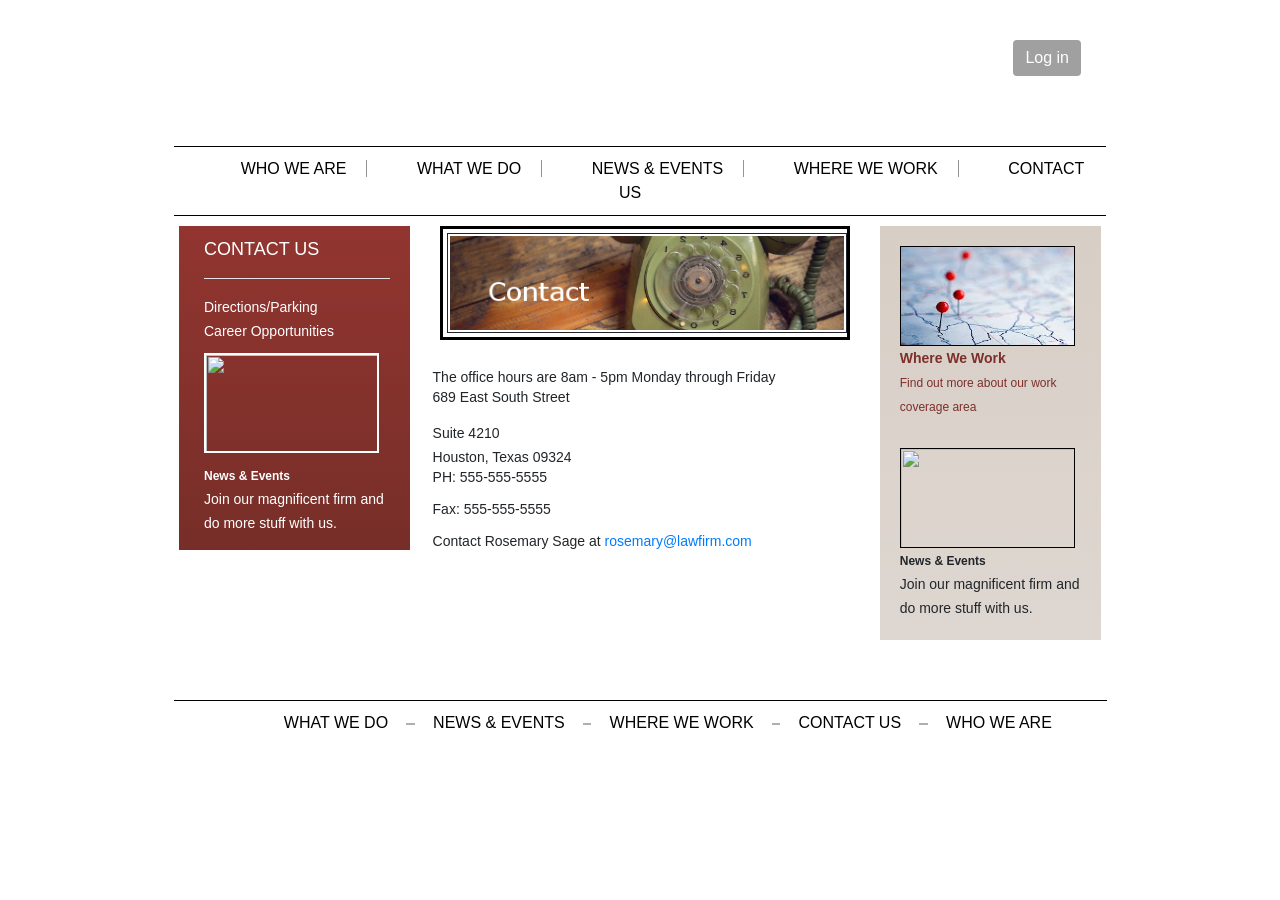
==== contact.html @ f96c66bf "jeromes part" ====
<!doctype html>
<html lang="en">

<head>
  <title>Contact Us</title>
  <!-- Required meta tags -->
  <meta charset="utf-8">
  <meta name="viewport" content="width=device-width, initial-scale=1, shrink-to-fit=no">

  <!-- Bootstrap CSS -->
  <link rel="stylesheet" href="https://stackpath.bootstrapcdn.com/bootstrap/4.3.1/css/bootstrap.css">
  <link rel="stylesheet" href="./static/style.css">
</head>

<body>
  <div class="page-container">
    <header>
      <div class="container">
        <!-- <img src="https://placehold.it/70x50" alt="Log in" class="float-right">  -->
        <button id="login-butt" type="button" class="btn btn-secondary">Log in</button>
        <br><br><br>
        <div class="container col-md-12">
          <div class="image"></div>
          <a href="">
            <img src="https://via.placeholder.com/300x75/?text=Logo Image" alt="">
          </a>
          <div class="text-center"></div>
        </div>
      </div>

      <div class="container text-center">
        <div class="row">
          <div class="nav-border">
            <div class="centerTop">
              <ul>
                <li><a href="#home" class="active">WHO WE ARE</a></li>
                <li><a href="#index">WHAT WE DO</a></li>
                <li><a href="#contact">NEWS &AMP; EVENTS</a></li>
                <li><a href="#about">WHERE WE WORK</a></li>
                <li><a href="#contact">CONTACT US</a></li>
              </ul>
            </div>
          </div>
        </div>
      </div>

    </header>
    <div class="container">
      
      <div class="jleftpane">
        <jh1>CONTACT US</jh1>
      <hr style="background-color: #fff; width: 100%;">
    <jh2>Directions/Parking</jh2>
    <br>
  
<jh2>Career Opportunities</jh2>

<img id="jleftpane-image" src="https://www.penheaven.co.uk/media/mageplaza/blog/post/r/o/rollerball-vs-ballpoint2.jpg" alt="">
<br>
<jh3>News &amp; Events</jh3>
<br>
<jh4>Join our magnificent firm and do more stuff with us.</jh4></div>
      <div class="jmiddlepane">
        <div class="jsecondborder">
        <img id="jmiddlepane-image" src="./static/phone.png" alt=""></div>
        <div class="jmiddlepane-text"><jh4>The office hours are 8am - 5pm Monday through Friday<br>
        <p>689 East South Street</p>
        Suite 4210<br>
        Houston, Texas 09324 <br>
        <p>PH: 555-555-5555</p>
        <p>Fax: 555-555-5555</p>
        <p>Contact Rosemary Sage at <a href="Google.com">rosemary@lawfirm.com</a></p>
      </div></jh4>
      </div>
       
      <div class="jrightpane">
        <img id="jrightpane-image" src="[data-uri]" alt="">
        <jh2 style="font-weight: bold;text-transform: capitalize; color:#7C2F2B; margin-bottom: 0px;">Where we work</jh2>
<br>      
    <jh3 style="color: #7C2F2B; margin-top: 0px; font-weight: lighter;">Find out more about our work coverage area</jh3>

<img style="margin-top: 30px;" id="jrightpane-image" src="https://cdn.pixabay.com/photo/2017/01/14/10/56/men-1979261__340.jpg" alt="">

<jh3>News &amp; Events</jh3>
<br>
<jh4>Join our magnificent firm and do more stuff with us.</jh4></div>
      
    </div>
        <footer>
          <div class="container">
          </div>
          <div class="footer-container">
            <div class="row">
              <div class="col-lg-12 offset-lg-1">
                <div class="bottom-text">
                  <span><a href="" title="" style="margin: 2%;">WHAT WE DO</a></span>
                  <span><a href="" title="" style="margin: 2%;">NEWS &AMP; EVENTS</a></span>
                  <span><a href="" title="" style="margin: 2%;">WHERE WE WORK</a></span>
                  <span><a href="" title="" style="margin: 2%;">CONTACT US</a></span>
                  <span><a href="" title="" style="margin: 2%;">WHO WE ARE</a></span>
                </div>
              </div>
            </div>
          </div>
        </footer>
  </div>
</body>

</html>
---- static/style.css ----
.nav-border {
    padding: 10px;
    border-top: 1px solid black;
    border-bottom: 1px solid black;
    width: 100%;
    margin:10px;
}


ul {
    list-style-type: none;
    margin: 0;
    padding: 0;
    background-color: rgb(255, 255, 255);
}

li {
    display: inline;
    float:inherit;
    border-right: 1px solid rgb(148, 148, 148);
}

li a {
    padding: 0% 20px;
    margin: auto;
    text-decoration: none;
    color: black;
    
}
li:last-child {
    border-right: none;
}

/* #redbox{
    background-color: rgb(146, 39, 39);
    color: #fff;
    width: 80%;
    height: 800px;
    padding: 20px; */
}
.main-content{
    -webkit-column-count: 3;
    /* background-color: rgb(39, 146, 57);
    column-count: 3;
    column-rule-color: blueviolet;
    column-rule-style: solid;
    column-rule-width: 10px;
    column-gap:1px; */
    
}
/* #main-info{
    margin-left: 0px; */
    
}
#h3{
    background-color: #fff;}

hr{
    width: 90%;
    background-color: black;
}
h2 {
    font: 33px sans-serif;
    margin-top: 30px;
    text-align: center;
    text-transform: uppercase;
  }
.bottom-text {
    position: relative;
    z-index: 1;
}
.bottom-text:before {
    content: "";
    margin: 0 auto;
    /* this centers the line to the full width specified */
    position: absolute;
    /* positioning must be absolute here, and relative positioning must be applied to the parent */
    top: 50%;
    left:25;
    right:25%;
    bottom: 0;
    width: 60%;
    z-index: -1;
    border-top: 2px solid #afafaf;
    text-align: center;
}
.bottom-text span {
/* to hide the lines from behind the text, you have to set the background color the same as the container */
    background-color:rgb(255, 255, 255);
    margin: 1px;
    margin-left: 3px;
/* background-color: lawngreen; */

}
span a{
    color: rgb(0, 0, 0);
    
}
.centerTop ul li{
    margin-left: 25px;
}

body {
    background-image: url('https://www.welovesolo.com/wp-content/uploads/2014/10/p175aeururj346a0l5k1iq1130s9-details.jpg');
    background-repeat: no-repeat;
    background-attachment: fixed;
    background-size: cover;
  }
.page-container{
    display: flex;
    flex-direction: column;
    padding-top: 0px;
    padding-left: 5%;
    padding-right: 5%;
    margin: 100px;
    margin-top: 40px;
   
background-color: #fff;
}
.footer-container{
    padding: 10px;
    border-top: 1px solid black;
     width: 98%;
    margin:10px;

}
#login-butt{
    float: right;
    margin-right: 20px;
    margin-top: 0px;
    background-color: rgb(160, 160, 160);
    border: none;
}
jh1{
    font: 18px sans-serif;
    margin-bottom:0px;
}
jh2{
    font: 14px sans-serif;
    font-weight: 100;
    margin-top: 10px;
    text-align: left;
    margin-bottom: 20px;
}
jh3{
    font:12px sans-serif;
    margin-top: 5px;
    margin-bottom: 5px;
    font-weight: bold;
}
jh4{
    font:14px sans-serif;
    font-weight: lighter;
}
 jh5{
    font:12px sans-serif;
    margin-top: 5px;
    margin-bottom: 5px;
    font-weight: bold;
} 
.jleftpane {
    width: 25%;
    height: 100%;
    float: left;
    background:linear-gradient(#923530,#772E28);
    border-collapse: collapse;
    color: #fff;
    padding-left: 25px;
    padding-right: 20px;
    padding-top: 12px;
    padding-bottom: 15px;
}
#jleftpane-image{
border-style: solid;
border-color: #fff;
border-width: 2px;
width: 175px;
height: 100px;
margin-top: 10px;
margin-bottom: 10px;
}

.jmiddlepane {
    width: 50%;
    height: 100%;
    float: left;
  
    border-collapse: collapse;
}
#jmiddlepane-image{
    padding: 2px;
    border-style: solid;
     border-width: 1px;
    width: 400px;
    height: 100px;
    
}
.jmiddlepane-text{
    margin-top: 25px;
    margin-left: 5%;
}
.jrightpane {
  width: 24%;
  height: 100%;
  position: relative;
  float: right;
  background:linear-gradient(#D7CEC5,#DED7D1);
  border-collapse: collapse;
  padding: 20px;
  margin-bottom: 50px;
}
#jrightpane-image{
    border-style: solid;
    border-color: rgb(0, 0, 0);
    border-width: 1px;
    width: 175px;
    height: 100px;


}
.jsecondborder{
    border-style: solid;
    border-color: rgb(0, 0, 0);
    padding-bottom: 4px;
    padding-top: 4px;
    margin-left: 30px;
    padding-left: 4px;
width: 410px;
    
}
/* .jflex-wrapper {
    display: flex;
    min-height: 100vh;
    flex-direction: column;
    justify-content: space-between
  } */
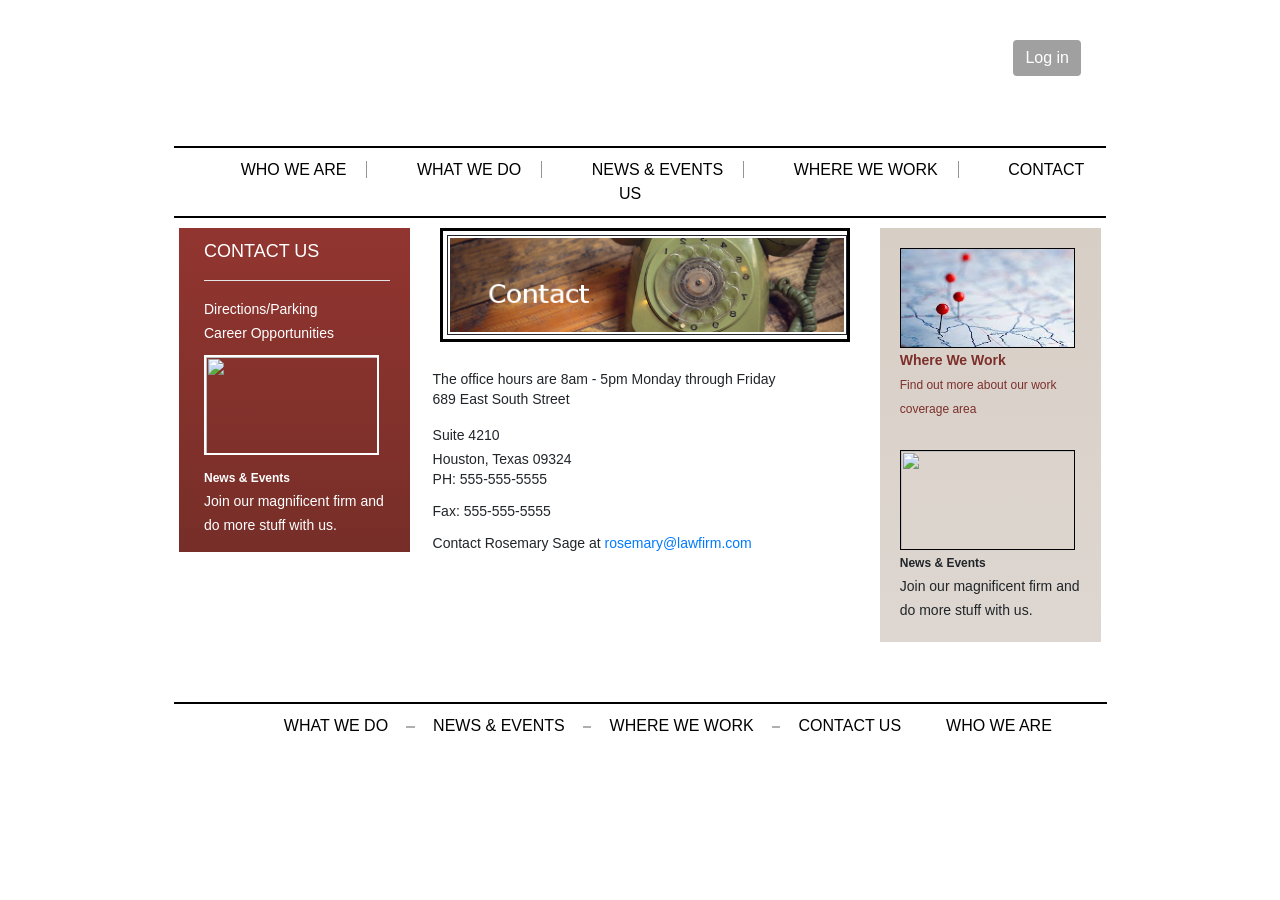
==== commit c0abcf88: "index template" ====
--- a/contact.html
+++ b/contact.html
@@ -33,11 +33,11 @@
           <div class="nav-border">
             <div class="centerTop">
               <ul>
-                <li><a href="#home" class="active">WHO WE ARE</a></li>
-                <li><a href="#index">WHAT WE DO</a></li>
-                <li><a href="#contact">NEWS &AMP; EVENTS</a></li>
-                <li><a href="#about">WHERE WE WORK</a></li>
-                <li><a href="#contact">CONTACT US</a></li>
+                <li><a href="/who_we_are.html" class="active">WHO WE ARE</a></li>
+                <li><a href="/what-we-do.html">WHAT WE DO</a></li>
+                <li><a href="#events">NEWS &AMP; EVENTS</a></li>
+                <li><a href="/where_we_work.html">WHERE WE WORK</a></li>
+                <li><a href="/contact.html">CONTACT US</a></li>
               </ul>
             </div>
           </div>
@@ -93,11 +93,11 @@
             <div class="row">
               <div class="col-lg-12 offset-lg-1">
                 <div class="bottom-text">
-                  <span><a href="" title="" style="margin: 2%;">WHAT WE DO</a></span>
+                  <span><a href="/what-we-do.html" title="" style="margin: 2%;">WHAT WE DO</a></span>
                   <span><a href="" title="" style="margin: 2%;">NEWS &AMP; EVENTS</a></span>
-                  <span><a href="" title="" style="margin: 2%;">WHERE WE WORK</a></span>
-                  <span><a href="" title="" style="margin: 2%;">CONTACT US</a></span>
-                  <span><a href="" title="" style="margin: 2%;">WHO WE ARE</a></span>
+                  <span><a href="/where_we_work.html" title="" style="margin: 2%;">WHERE WE WORK</a></span>
+                  <span><a href="/contact.html" title="" style="margin: 2%;">CONTACT US</a></span>
+                  <span><a href="/who_we_are.html" title="" style="margin: 2%;">WHO WE ARE</a></span>
                 </div>
               </div>
             </div>
--- a/static/style.css
+++ b/static/style.css
@@ -1,32 +1,31 @@
 .nav-border {
     padding: 10px;
-    border-top: 1px solid black;
-    border-bottom: 1px solid black;
+    border-top: 2px solid black;
+    border-bottom: 2px solid black;
     width: 100%;
     margin:10px;
 }
 
-
-ul {
+.centerTop ul {
     list-style-type: none;
     margin: 0;
     padding: 0;
     background-color: rgb(255, 255, 255);
 }
 
-li {
+.centerTop li {
     display: inline;
     float:inherit;
     border-right: 1px solid rgb(148, 148, 148);
 }
 
-li a {
+.centerTop li a {
     padding: 0% 20px;
     margin: auto;
     text-decoration: none;
-    color: black;
-    
-}
+    color: black; 
+}
+
 li:last-child {
     border-right: none;
 }
@@ -38,6 +37,8 @@
     height: 800px;
     padding: 20px; */
 }
+/*<<<<<<< main
+=======*?
 .main-content{
     -webkit-column-count: 3;
     /* background-color: rgb(39, 146, 57);
@@ -55,10 +56,13 @@
 #h3{
     background-color: #fff;}
 
+
 hr{
     width: 90%;
     background-color: black;
-}
+    
+}
+
 h2 {
     font: 33px sans-serif;
     margin-top: 30px;
@@ -76,7 +80,7 @@
     position: absolute;
     /* positioning must be absolute here, and relative positioning must be applied to the parent */
     top: 50%;
-    left:25;
+    left:25px;
     right:25%;
     bottom: 0;
     width: 60%;
@@ -93,9 +97,9 @@
 
 }
 span a{
-    color: rgb(0, 0, 0);
-    
-}
+    color: rgb(0, 0, 0);  
+}
+
 .centerTop ul li{
     margin-left: 25px;
 }
@@ -107,6 +111,9 @@
     background-size: cover;
   }
 .page-container{
+    margin: 100px;
+    margin-top: 5px;
+    background-color: #fff;
     display: flex;
     flex-direction: column;
     padding-top: 0px;
@@ -116,11 +123,12 @@
     margin-top: 40px;
    
 background-color: #fff;
+
 }
 .footer-container{
     padding: 10px;
-    border-top: 1px solid black;
-     width: 98%;
+    border-top: 2px solid black;
+    width: 98%;
     margin:10px;
 
 }
@@ -131,6 +139,96 @@
     background-color: rgb(160, 160, 160);
     border: none;
 }
+
+
+.leftRedBox{
+    background:linear-gradient(#923530,#772E28);
+    color: white;
+    border: solid;
+    border-color: black;
+    border-width: thin;
+    padding-left: 20px;
+    padding-right: 20px;
+    max-height: 380px;
+}
+
+.leftRedBox p{
+    margin-left: 5%;
+    font-size:12px;
+
+}
+.leftRedBox h2{
+    font-size: 20px;
+}
+.center{
+    display: block;
+    margin-left: auto;
+    margin-right: auto;
+    width: 200px;
+    border-style: solid;
+    border-color: white;
+}
+.leftRedBox hr{
+    background-color: white;
+}
+
+.flex-container{
+    display: flex;
+    margin-top: 2%;
+    margin-bottom: 5%;
+}
+
+.rightTextBox{
+    margin-left: 2%;
+}
+
+.column{
+    float: left;
+}
+.column hr{
+    width: 100%;
+    background-color: lightgray;
+    height: 1px;
+}
+
+.left{
+    width: 65%;
+    margin-bottom: 5%;
+}
+
+.right{
+    width: 30%;
+    margin-left: 5%;
+}
+
+.row2:after{
+    content: "";
+    display: table;
+    clear: both;
+}
+.col-left{
+    width: 600px;
+}
+.col-left span{
+    margin-right: 25%;
+    padding: 0px;
+}
+
+.col-right p{
+    list-style-type: none;
+    margin-top: 1px;
+    margin-bottom: 1px;
+}
+
+.whiteBackground{
+    background-color: white;
+    margin-left: 5%;
+    margin-right: 5%;
+    margin-bottom: 5%;
+    padding-bottom: 2%;
+    margin:100px;
+}
+
 jh1{
     font: 18px sans-serif;
     margin-bottom:0px;
@@ -228,9 +326,51 @@
 width: 410px;
     
 }
-/* .jflex-wrapper {
+* .jflex-wrapper {
     display: flex;
     min-height: 100vh;
     flex-direction: column;
     justify-content: space-between
-  } */+  } */
+  #left-column{
+    float: right;
+    padding: 10x;
+    border: 5px ; 
+    margin: 40px;
+    width: 300px;
+    height: 600px;
+    background-color:#923530;
+    text-align: justify;
+      
+}
+  .dleftpane {
+      width: 70%;
+      height: 100%;
+      float: left;
+      background-color: rosybrown;
+      border-collapse: collapse;
+  }
+  
+  .dmiddlepane {
+      width: 50%;
+      height: 100%;
+      float: left;
+      background-color: royalblue;
+      border-collapse: collapse;
+  }
+  
+  .drightpane {
+    width: 25%;
+    height: 100%;
+    position: relative;
+    float: right;
+    background-color: yellow;
+    border-collapse: collapse;
+  }
+  
+  .dtoppane {
+    width: 100%;
+    height: 100px;
+    border-collapse: collapse;
+    background-color: #4da6ff;
+  }
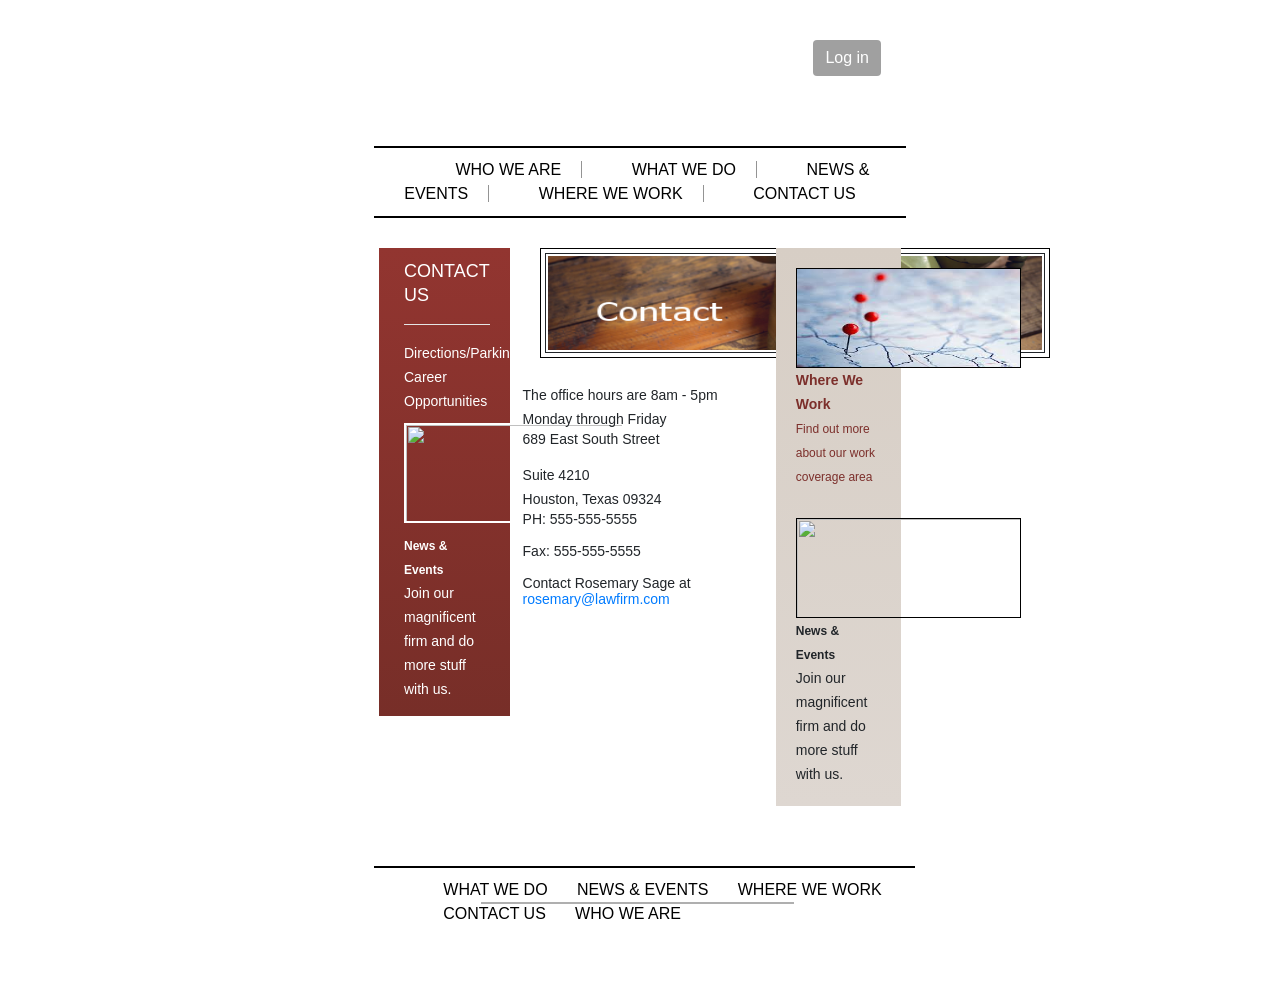
==== commit 0c56333e: "collab sunday" ====
--- a/contact.html
+++ b/contact.html
@@ -16,15 +16,14 @@
   <div class="page-container">
     <header>
       <div class="container">
-        <!-- <img src="https://placehold.it/70x50" alt="Log in" class="float-right">  -->
         <button id="login-butt" type="button" class="btn btn-secondary">Log in</button>
         <br><br><br>
-        <div class="container col-md-12">
-          <div class="image"></div>
-          <a href="">
-            <img src="https://via.placeholder.com/300x75/?text=Logo Image" alt="">
-          </a>
-          <div class="text-center"></div>
+        <div class="container">
+          <div class="row">
+            <div class="col-md-3">
+              <img src="https://placehold.it/300x75" alt="">
+            </div>
+          </div>
         </div>
       </div>
 
@@ -45,7 +44,7 @@
       </div>
 
     </header>
-    <div class="container">
+    <div  style="margin-top: 20px;" class="container">
       
       <div class="jleftpane">
         <jh1>CONTACT US</jh1>
@@ -73,14 +72,15 @@
       </div></jh4>
       </div>
        
-      <div class="jrightpane">
-        <img id="jrightpane-image" src="[data-uri]" alt="">
-        <jh2 style="font-weight: bold;text-transform: capitalize; color:#7C2F2B; margin-bottom: 0px;">Where we work</jh2>
+      <div class="jrightpane"><a href="/where_we_work.html">
+        <img href="/where_we_work.html" id="jrightpane-image" src="[data-uri]" alt=""> <br>
+
+        <jh2 style="font-weight: bold;text-transform: capitalize; color:#7C2F2B; margin-bottom: 0px;"<jh2>Where we work</jh2>
 <br>      
-    <jh3 style="color: #7C2F2B; margin-top: 0px; font-weight: lighter;">Find out more about our work coverage area</jh3>
-
+    <jh3 style="color: #7C2F2B; margin-top: 0px; font-weight: lighter;">Find out more about our work coverage area</jh3> <br>
+  </a>
 <img style="margin-top: 30px;" id="jrightpane-image" src="https://cdn.pixabay.com/photo/2017/01/14/10/56/men-1979261__340.jpg" alt="">
-
+<br>
 <jh3>News &amp; Events</jh3>
 <br>
 <jh4>Join our magnificent firm and do more stuff with us.</jh4></div>
--- a/static/style.css
+++ b/static/style.css
@@ -36,7 +36,6 @@
     width: 80%;
     height: 800px;
     padding: 20px; */
-}
 /*<<<<<<< main
 =======*?
 .main-content{
@@ -48,11 +47,11 @@
     column-rule-width: 10px;
     column-gap:1px; */
     
-}
+
 /* #main-info{
     margin-left: 0px; */
     
-}
+
 #h3{
     background-color: #fff;}
 
@@ -104,6 +103,25 @@
     margin-left: 25px;
 }
 
+
+#left-column{
+    float: right;
+    padding: 10x;
+    border: 5px ; 
+    margin: 40px;
+    width: 300px;
+    height: 600px;
+    background-color:#923530;
+    text-align: justify;
+      
+}
+image{
+    float: right;
+    padding: 10px;
+    border: 20px;
+    border-style: double;
+}
+
 body {
     background-image: url('https://www.welovesolo.com/wp-content/uploads/2014/10/p175aeururj346a0l5k1iq1130s9-details.jpg');
     background-repeat: no-repeat;
@@ -111,7 +129,6 @@
     background-size: cover;
   }
 .page-container{
-    margin: 100px;
     margin-top: 5px;
     background-color: #fff;
     display: flex;
@@ -119,11 +136,10 @@
     padding-top: 0px;
     padding-left: 5%;
     padding-right: 5%;
-    margin: 100px;
     margin-top: 40px;
-   
-background-color: #fff;
-
+    margin-left: 300px;
+    margin-right: 300px;
+    margin-bottom: 40px;
 }
 .footer-container{
     padding: 10px;
@@ -176,6 +192,8 @@
     display: flex;
     margin-top: 2%;
     margin-bottom: 5%;
+    max-width: 100%;
+    
 }
 
 .rightTextBox{
@@ -272,7 +290,7 @@
 border-style: solid;
 border-color: #fff;
 border-width: 2px;
-width: 175px;
+width: 220px;
 height: 100px;
 margin-top: 10px;
 margin-bottom: 10px;
@@ -283,13 +301,13 @@
     height: 100%;
     float: left;
   
-    border-collapse: collapse;
+    /* border-collapse: collapse; */
 }
 #jmiddlepane-image{
     padding: 2px;
     border-style: solid;
      border-width: 1px;
-    width: 400px;
+    width: 500px;
     height: 100px;
     
 }
@@ -311,19 +329,21 @@
     border-style: solid;
     border-color: rgb(0, 0, 0);
     border-width: 1px;
-    width: 175px;
+    width: 225px;
     height: 100px;
 
 
 }
 .jsecondborder{
+    border-width: 1px;
     border-style: solid;
     border-color: rgb(0, 0, 0);
     padding-bottom: 4px;
     padding-top: 4px;
     margin-left: 30px;
     padding-left: 4px;
-width: 410px;
+    margin-right: 20px;
+width: 510px;
     
 }
 * .jflex-wrapper {
@@ -344,33 +364,75 @@
       
 }
   .dleftpane {
-      width: 70%;
+    width: 656px;
+    padding: 5px;
+    border-style: solid;
+    border-width: 1px;
+  }
+
+  .dmiddlepane {
+      width: 25%;
       height: 100%;
-      float: left;
-      background-color: rosybrown;
-      border-collapse: collapse;
-  }
-  
-  .dmiddlepane {
-      width: 50%;
-      height: 100%;
-      float: left;
+      float: right;
       background-color: royalblue;
       border-collapse: collapse;
   }
   
   .drightpane {
-    width: 25%;
-    height: 100%;
+    width: %;
+    height: 300px;
     position: relative;
-    float: right;
-    background-color: yellow;
+    background:linear-gradient(#923530,#772E28);
     border-collapse: collapse;
-  }
-  
+    overflow-y: scroll;
+    overflow-x: hidden;
+    margin-bottom: 20px;
+    color: white;
+    padding: 10px;
+  }
+
   .dtoppane {
     width: 100%;
     height: 100px;
     border-collapse: collapse;
     background-color: #4da6ff;
-  }+  }
+  #sidebar-wrapper {
+    min-height: 100vh;
+    margin-left: -15rem;
+    -webkit-transition: margin .25s ease-out;
+    -moz-transition: margin .25s ease-out;
+    -o-transition: margin .25s ease-out;
+    transition: margin .25s ease-out;
+}
+
+ 
+#dimage{
+width: 300px;
+height: 75px;
+}
+/* #dleftcontainer{
+    border-style: solid;
+    border-color: black;
+    
+} */
+/* .dleftpanel {
+    width: 50%;
+    height: 100%;
+  border-style: solid;
+    border-collapse: collapse;
+} */
+.dsecondborder{
+    border-width: 1px;
+    border-style: solid;
+    border-color: rgb(0, 0, 0);
+    padding-bottom: 7px;
+    padding-top: 7px;
+    margin-left: 30px;
+    padding-left: 7px;
+    margin-right: 20px;
+width: 665px;}
+
+#jimage{
+    width: 300px;
+    height: 75px;}
